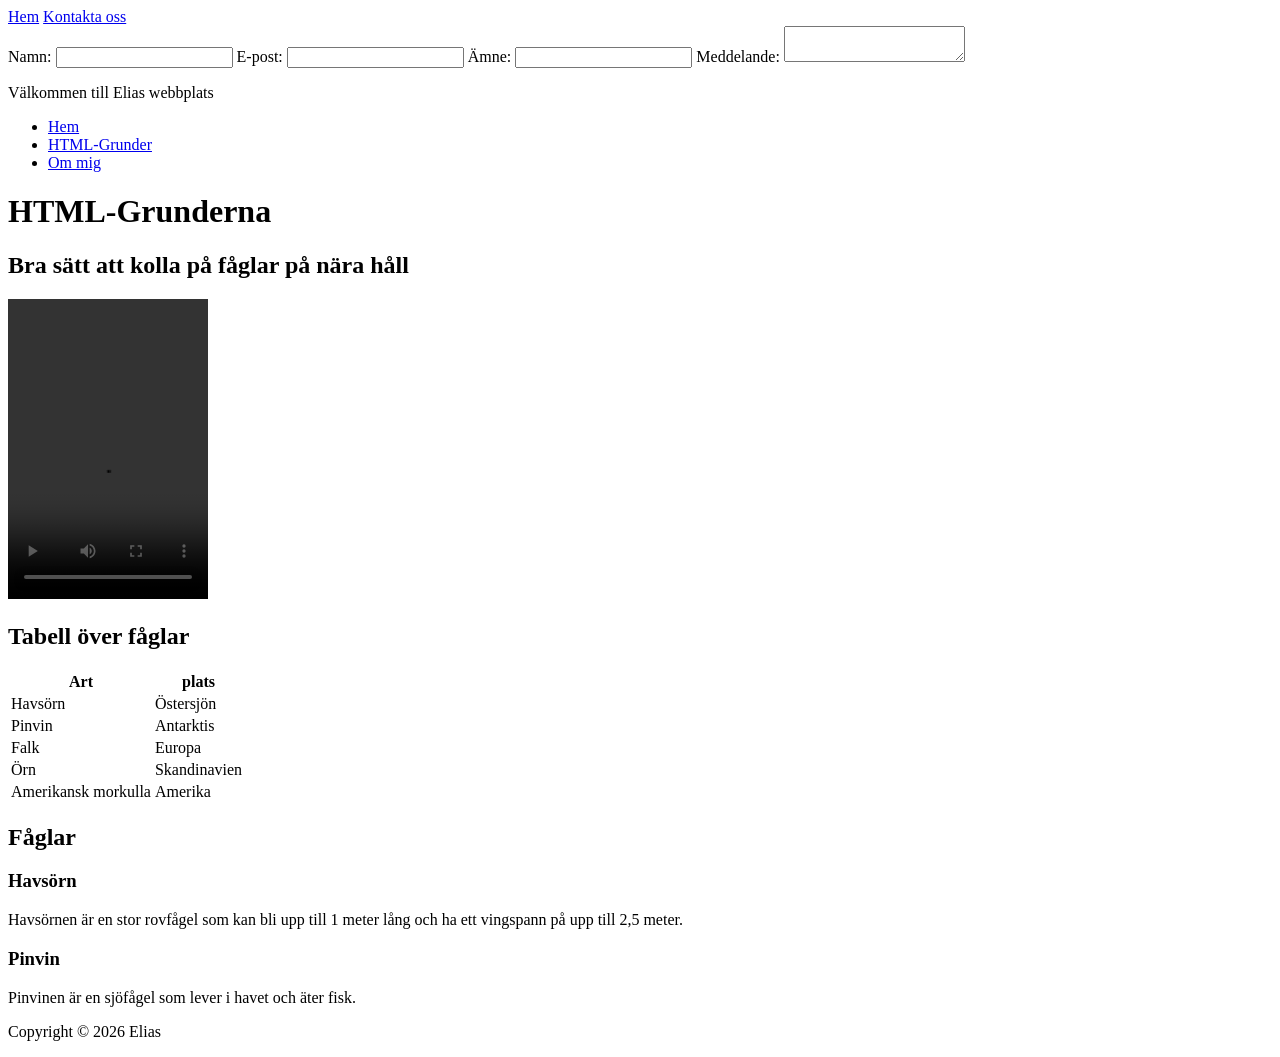
==== grunder/index.html @ c0e9a36e "Add initial HTML structure and styles; remove README.md" ====
<!DOCTYPE html>
<html lang="en">
<head>
    <meta charset="UTF-8">
    <meta name="viewport" content="width=device-width, initial-scale=1.0">
    <title>Document</title>
</head>
<body>
<header></header>
<nav>
    <a href="index.html" aria-current="page">Hem</a>
    <a href="kontakta_oss.html">Kontakta oss</a>
</nav>
<main>
    <form>
        <label for="name">Namn:</label>
        <input type="text" name="name" id="name">
        
        <label for="email">E-post:</label>
        <input type="text" name="email" id="email">

        <label for="subject">Ämne:</label>
        <input type="text" name="subject" id="subject">
        
        <label for="message">Meddelande:</label>
        <textarea name="message" id="message"></textarea>

    </form>
</main>
</body>
<body>
    <header>
        <p>Välkommen till Elias webbplats</p>
        <nav>
            <ul>
                <li><a href="/index.html">Hem</a></li>
                <li><a href="/grunder/index.html">HTML-Grunder</a></li>
                <li><a href="/om.html">Om mig</a></li>
            </ul>
        </nav>
    </header>
    <main>
        <h1>HTML-Grunderna</h1>
        <section>
            <h2>Bra sätt att kolla på fåglar på nära håll</h2>
            <video width="200" height="300" controls>
                <source src="airballoon.mp4" type="video/mp4">
            </video>
        </section>
        <section>
            <h2>Tabell över fåglar</h2>
            <table>
                <tr>
                    <th>Art</th>
                    <th>plats</th>
                </tr>
                <tr>
                    <td>Havsörn</td>
                    <td>Östersjön</td>
                </tr>
                <tr>
                    <td>Pinvin</td>
                    <td>Antarktis</td>
                </tr>
                <tr>
                    <td>Falk</td>
                    <td>Europa</td>
                </tr>
                <tr>
                    <td>Örn</td>
                    <td>Skandinavien</td>
                </tr>
                <tr>
                    <td>Amerikansk morkulla</td>
                    <td>Amerika</td>
                </tr>
            </table>
        </section>
    </main>
</body>
</html>
        </articel>
        <h2>Fåglar</h2>
        <articel>
            <h3>Havsörn</h3>
            <p>Havsörnen är en stor rovfågel som kan bli upp till 1 meter lång och ha ett vingspann på upp till 2,5 meter.</p>
        </articel>
        <articel>
            <h3>Pinvin</h3>
            <p>Pinvinen är en sjöfågel som lever i havet och äter fisk.</p>
        </articel>
    </section>
<footer>
    <p>Copyright © 2026 Elias</p>
</footer>
</body>
</html>
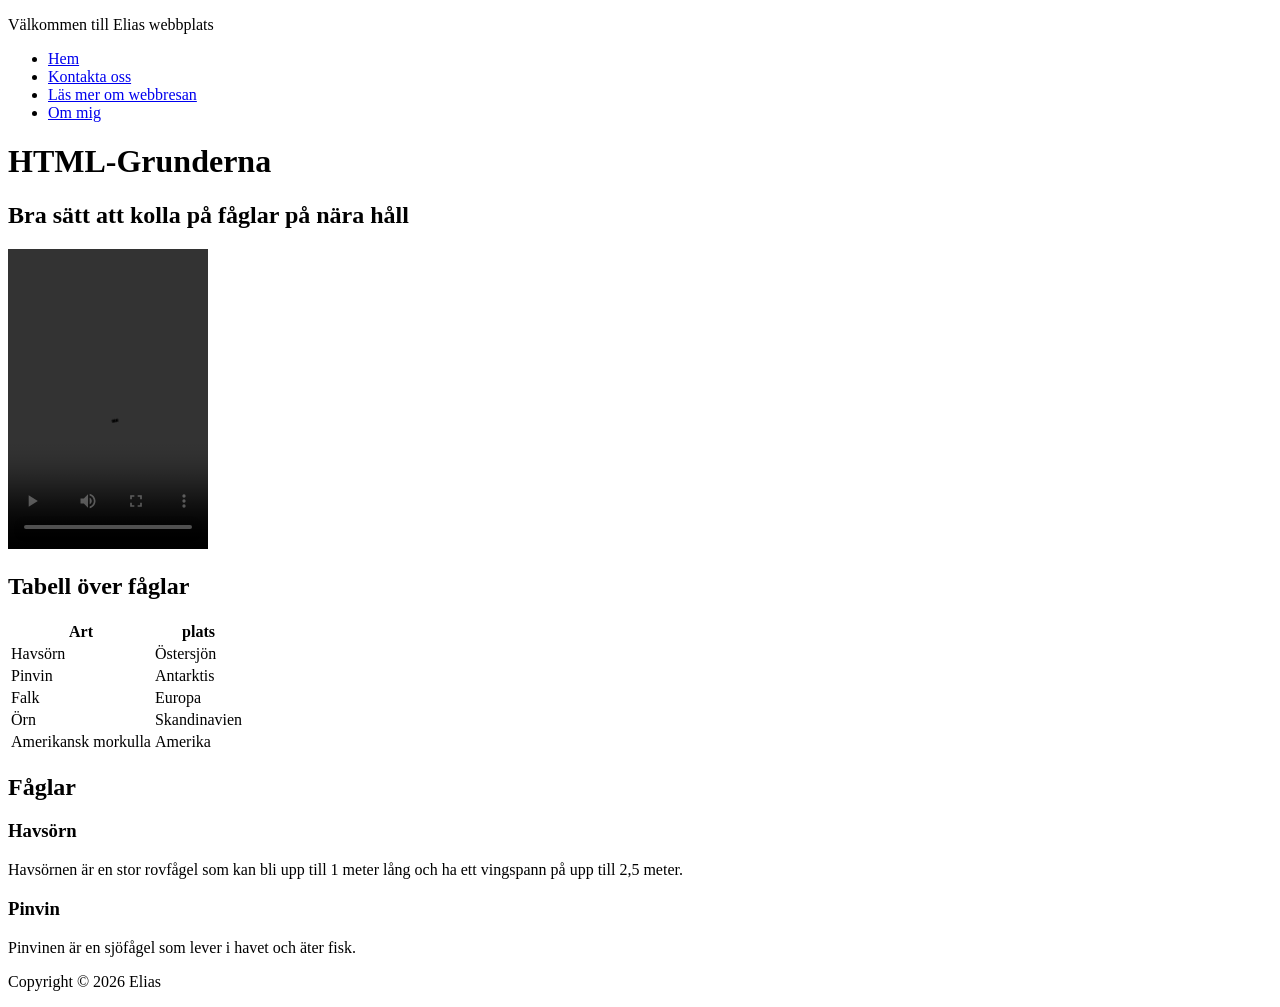
==== commit 5bdbe1c9: "Add contact and about pages, update navigation and styles" ====
--- a/grunder/index.html
+++ b/grunder/index.html
@@ -6,36 +6,15 @@
     <title>Document</title>
 </head>
 <body>
-<header></header>
-<nav>
-    <a href="index.html" aria-current="page">Hem</a>
-    <a href="kontakta_oss.html">Kontakta oss</a>
-</nav>
-<main>
-    <form>
-        <label for="name">Namn:</label>
-        <input type="text" name="name" id="name">
-        
-        <label for="email">E-post:</label>
-        <input type="text" name="email" id="email">
-
-        <label for="subject">Ämne:</label>
-        <input type="text" name="subject" id="subject">
-        
-        <label for="message">Meddelande:</label>
-        <textarea name="message" id="message"></textarea>
-
-    </form>
-</main>
-</body>
-<body>
     <header>
         <p>Välkommen till Elias webbplats</p>
         <nav>
             <ul>
                 <li><a href="/index.html">Hem</a></li>
-                <li><a href="/grunder/index.html">HTML-Grunder</a></li>
-                <li><a href="/om.html">Om mig</a></li>
+                <li><a href="/grunder/kontaktaoss.html">Kontakta oss</a></li>
+                <li><a href="/webbresan/index.html">Läs mer om webbresan</a></li>
+                <li><a href="/grunder/ommig.html">Om mig</a></li>
+                
             </ul>
         </nav>
     </header>
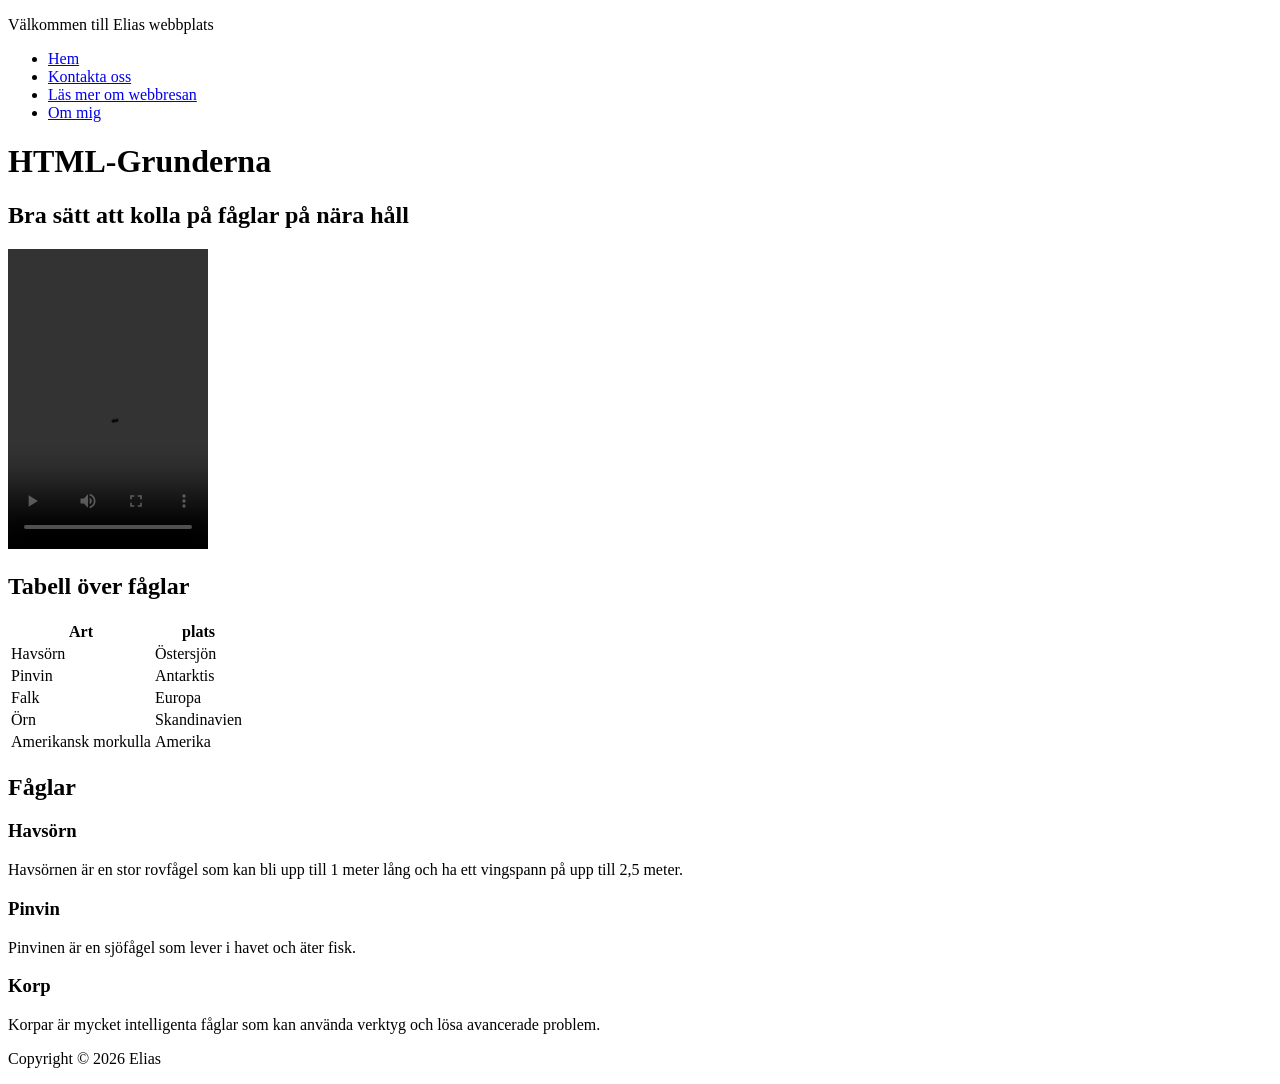
==== commit 0cdc6efc: "Add new article about Korp, update contact form with submit button, and enhance styling" ====
--- a/grunder/index.html
+++ b/grunder/index.html
@@ -68,6 +68,10 @@
             <h3>Pinvin</h3>
             <p>Pinvinen är en sjöfågel som lever i havet och äter fisk.</p>
         </articel>
+        <article>
+            <h3>Korp</h3>
+            <p>Korpar är mycket intelligenta fåglar som kan använda verktyg och lösa avancerade problem.</p>
+        </article>
     </section>
 <footer>
     <p>Copyright © 2026 Elias</p>
